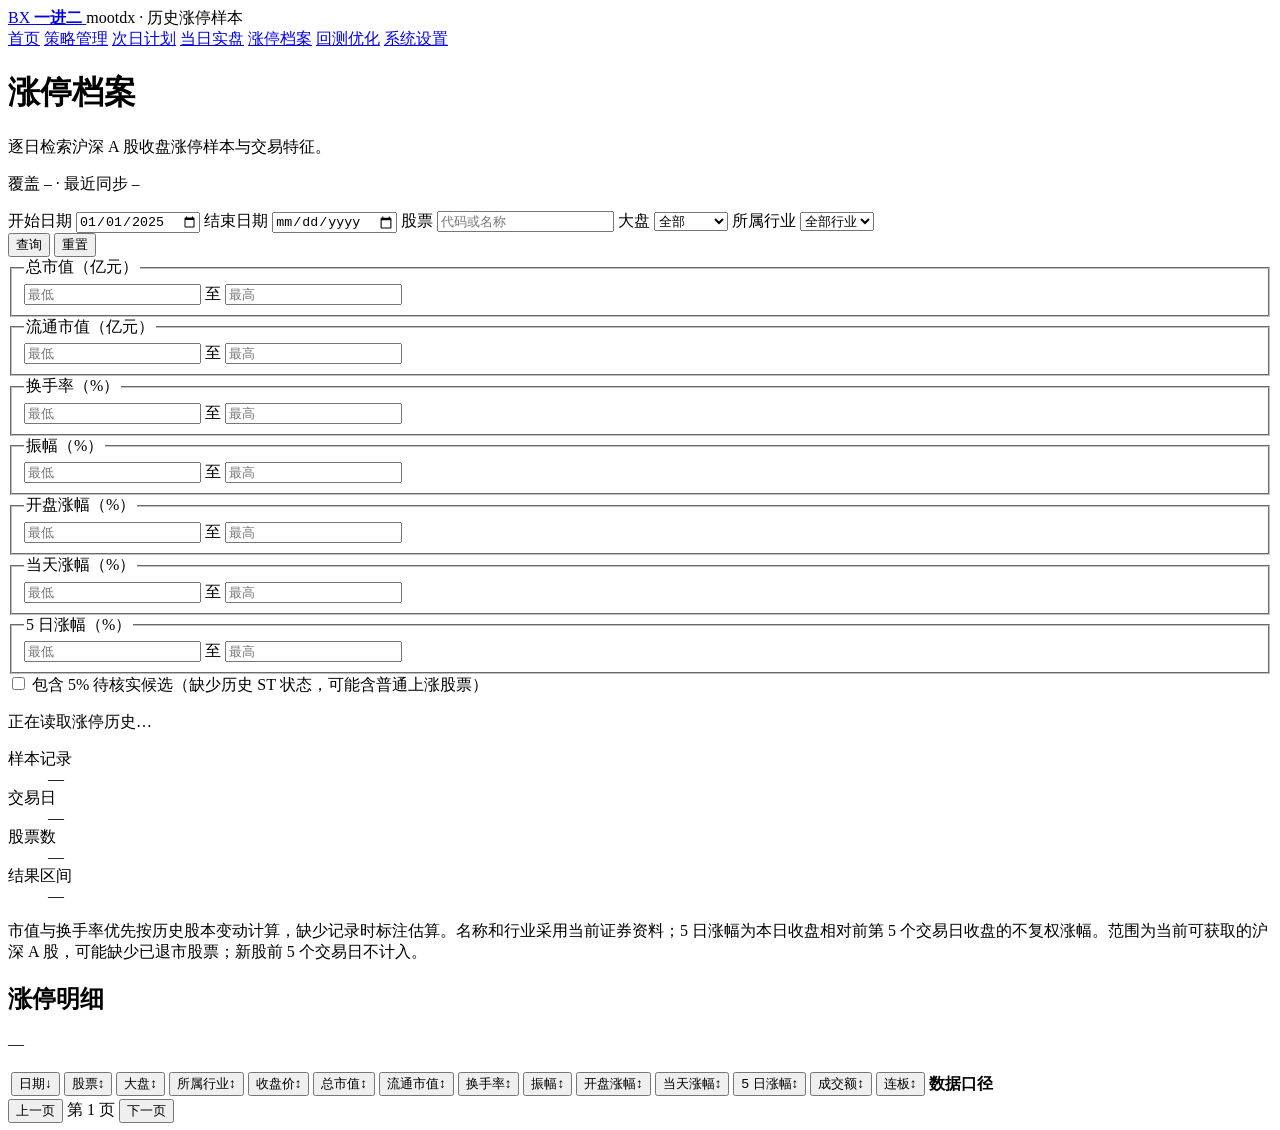
==== src/banxia_strategy/web/limit-ups.html @ cb12646f "feat(history): add PostgreSQL limit-up archive and metric filters" ====
<!doctype html>
<html lang="zh-CN">
  <head>
    <meta charset="utf-8">
    <meta name="viewport" content="width=device-width, initial-scale=1">
    <meta name="color-scheme" content="light">
    <meta name="theme-color" content="#f6f7f5">
    <title>涨停档案 · 一进二</title>
    <link rel="stylesheet" href="/styles.css?v=20260926.1">
    <link rel="stylesheet" href="/ui-standard.css?v=20260926.2">
    <link rel="stylesheet" href="/limit-ups.css?v=20261001.1">
    <script src="/auth.js?v=20260927.1" defer></script>
    <script src="/limit-ups.js?v=20261001.1" defer></script>
  </head>
  <body class="limit-up-body">
    <header class="topbar limit-up-topbar">
      <a class="brand" href="/" aria-label="返回股票首页">
        <span class="brand-mark" aria-hidden="true">BX</span>
        <strong>一进二</strong>
      </a>
      <span class="app-source">mootdx · 历史涨停样本</span>
    </header>
    <nav class="primary-nav" aria-label="主导航">
      <a href="/">首页</a>
      <a href="/strategy">策略管理</a>
      <a href="/plan">次日计划</a>
      <a href="/monitor">当日实盘</a>
      <a href="/limit-ups" aria-current="page">涨停档案</a>
      <a href="/research">回测优化</a>
      <a href="/settings">系统设置</a>
    </nav>

    <main class="page-main limit-up-main">
      <header class="page-header">
        <div class="page-header-copy">
          <h1>涨停档案</h1>
          <p>逐日检索沪深 A 股收盘涨停样本与交易特征。</p>
          <p class="page-header-meta">
            覆盖 <code id="coverage-range">—</code> · 最近同步 <code id="sync-time">—</code>
          </p>
        </div>
      </header>

      <form id="limit-up-filters" class="limit-up-filters" role="search">
        <div class="primary-filter-row">
          <label>开始日期
            <input id="start-date" class="ui-control" type="date" value="2025-01-01">
          </label>
          <label>结束日期
            <input id="end-date" class="ui-control" type="date">
          </label>
          <label>股票
            <input id="stock-query" class="ui-control" type="search" placeholder="代码或名称" autocomplete="off">
          </label>
          <label>大盘
            <select id="board" class="ui-control">
              <option value="all">全部</option>
              <option value="main">沪深主板</option>
              <option value="gem">创业板</option>
              <option value="star">科创板</option>
            </select>
          </label>
          <label>所属行业
            <select id="industry" class="ui-control">
              <option value="">全部行业</option>
            </select>
          </label>
          <div class="filter-actions">
            <button class="ui-button primary-button" type="submit">查询</button>
            <button class="ui-button" id="reset-filters" type="button">重置</button>
          </div>
        </div>

        <div class="metric-filter-grid" aria-label="指标区间筛选">
          <fieldset>
            <legend>总市值（亿元）</legend>
            <input id="min-total-cap" class="ui-control" type="number" step="0.01" placeholder="最低">
            <span>至</span>
            <input id="max-total-cap" class="ui-control" type="number" step="0.01" placeholder="最高">
          </fieldset>
          <fieldset>
            <legend>流通市值（亿元）</legend>
            <input id="min-float-cap" class="ui-control" type="number" step="0.01" placeholder="最低">
            <span>至</span>
            <input id="max-float-cap" class="ui-control" type="number" step="0.01" placeholder="最高">
          </fieldset>
          <fieldset>
            <legend>换手率（%）</legend>
            <input id="min-turnover" class="ui-control" type="number" step="0.01" placeholder="最低">
            <span>至</span>
            <input id="max-turnover" class="ui-control" type="number" step="0.01" placeholder="最高">
          </fieldset>
          <fieldset>
            <legend>振幅（%）</legend>
            <input id="min-amplitude" class="ui-control" type="number" step="0.01" placeholder="最低">
            <span>至</span>
            <input id="max-amplitude" class="ui-control" type="number" step="0.01" placeholder="最高">
          </fieldset>
          <fieldset>
            <legend>开盘涨幅（%）</legend>
            <input id="min-open-change" class="ui-control" type="number" step="0.01" placeholder="最低">
            <span>至</span>
            <input id="max-open-change" class="ui-control" type="number" step="0.01" placeholder="最高">
          </fieldset>
          <fieldset>
            <legend>当天涨幅（%）</legend>
            <input id="min-change" class="ui-control" type="number" step="0.01" placeholder="最低">
            <span>至</span>
            <input id="max-change" class="ui-control" type="number" step="0.01" placeholder="最高">
          </fieldset>
          <fieldset>
            <legend>5 日涨幅（%）</legend>
            <input id="min-return-5d" class="ui-control" type="number" step="0.01" placeholder="最低">
            <span>至</span>
            <input id="max-return-5d" class="ui-control" type="number" step="0.01" placeholder="最高">
          </fieldset>
        </div>
        <label class="candidate-toggle">
          <input id="include-unverified" type="checkbox">
          包含 5% 待核实候选（缺少历史 ST 状态，可能含普通上涨股票）
        </label>
      </form>

      <p id="limit-up-status" class="ui-status" role="status" aria-live="polite">正在读取涨停历史…</p>

      <section class="limit-up-summary" aria-label="筛选结果摘要">
        <dl>
          <div><dt>样本记录</dt><dd id="summary-total">—</dd></div>
          <div><dt>交易日</dt><dd id="summary-days">—</dd></div>
          <div><dt>股票数</dt><dd id="summary-stocks">—</dd></div>
          <div><dt>结果区间</dt><dd id="summary-range">—</dd></div>
        </dl>
        <p>市值与换手率优先按历史股本变动计算，缺少记录时标注估算。名称和行业采用当前证券资料；5 日涨幅为本日收盘相对前第 5 个交易日收盘的不复权涨幅。范围为当前可获取的沪深 A 股，可能缺少已退市股票；新股前 5 个交易日不计入。</p>
      </section>

      <section class="limit-up-ledger" aria-labelledby="limit-up-ledger-title">
        <div class="content-heading">
          <div>
            <h2 id="limit-up-ledger-title">涨停明细</h2>
            <p id="result-range">—</p>
          </div>
        </div>
        <div class="limit-up-table-wrap" tabindex="0" role="region" aria-label="历史涨停明细">
          <table class="data-table limit-up-table">
            <thead>
              <tr>
                <th aria-sort="descending"><button class="sort-button" type="button" data-sort="trade_date">日期<span aria-hidden="true">↓</span></button></th>
                <th aria-sort="none"><button class="sort-button" type="button" data-sort="symbol">股票<span aria-hidden="true">↕</span></button></th>
                <th aria-sort="none"><button class="sort-button" type="button" data-sort="board">大盘<span aria-hidden="true">↕</span></button></th>
                <th aria-sort="none"><button class="sort-button" type="button" data-sort="industry">所属行业<span aria-hidden="true">↕</span></button></th>
                <th aria-sort="none"><button class="sort-button" type="button" data-sort="close">收盘价<span aria-hidden="true">↕</span></button></th>
                <th aria-sort="none"><button class="sort-button" type="button" data-sort="total_market_cap_cny">总市值<span aria-hidden="true">↕</span></button></th>
                <th aria-sort="none"><button class="sort-button" type="button" data-sort="float_market_cap_cny">流通市值<span aria-hidden="true">↕</span></button></th>
                <th aria-sort="none"><button class="sort-button" type="button" data-sort="turnover_pct">换手率<span aria-hidden="true">↕</span></button></th>
                <th aria-sort="none"><button class="sort-button" type="button" data-sort="amplitude_pct">振幅<span aria-hidden="true">↕</span></button></th>
                <th aria-sort="none"><button class="sort-button" type="button" data-sort="open_change_pct">开盘涨幅<span aria-hidden="true">↕</span></button></th>
                <th aria-sort="none"><button class="sort-button" type="button" data-sort="change_pct">当天涨幅<span aria-hidden="true">↕</span></button></th>
                <th aria-sort="none"><button class="sort-button" type="button" data-sort="return_5d_pct">5 日涨幅<span aria-hidden="true">↕</span></button></th>
                <th aria-sort="none"><button class="sort-button" type="button" data-sort="amount_cny">成交额<span aria-hidden="true">↕</span></button></th>
                <th aria-sort="none"><button class="sort-button" type="button" data-sort="consecutive_limit_days">连板<span aria-hidden="true">↕</span></button></th>
                <th>数据口径</th>
              </tr>
            </thead>
            <tbody id="limit-up-rows"></tbody>
          </table>
        </div>
        <footer class="limit-up-pagination">
          <button id="previous-page" class="ui-button" type="button">上一页</button>
          <span id="page-label">第 1 页</span>
          <button id="next-page" class="ui-button" type="button">下一页</button>
        </footer>
      </section>
    </main>
  </body>
</html>
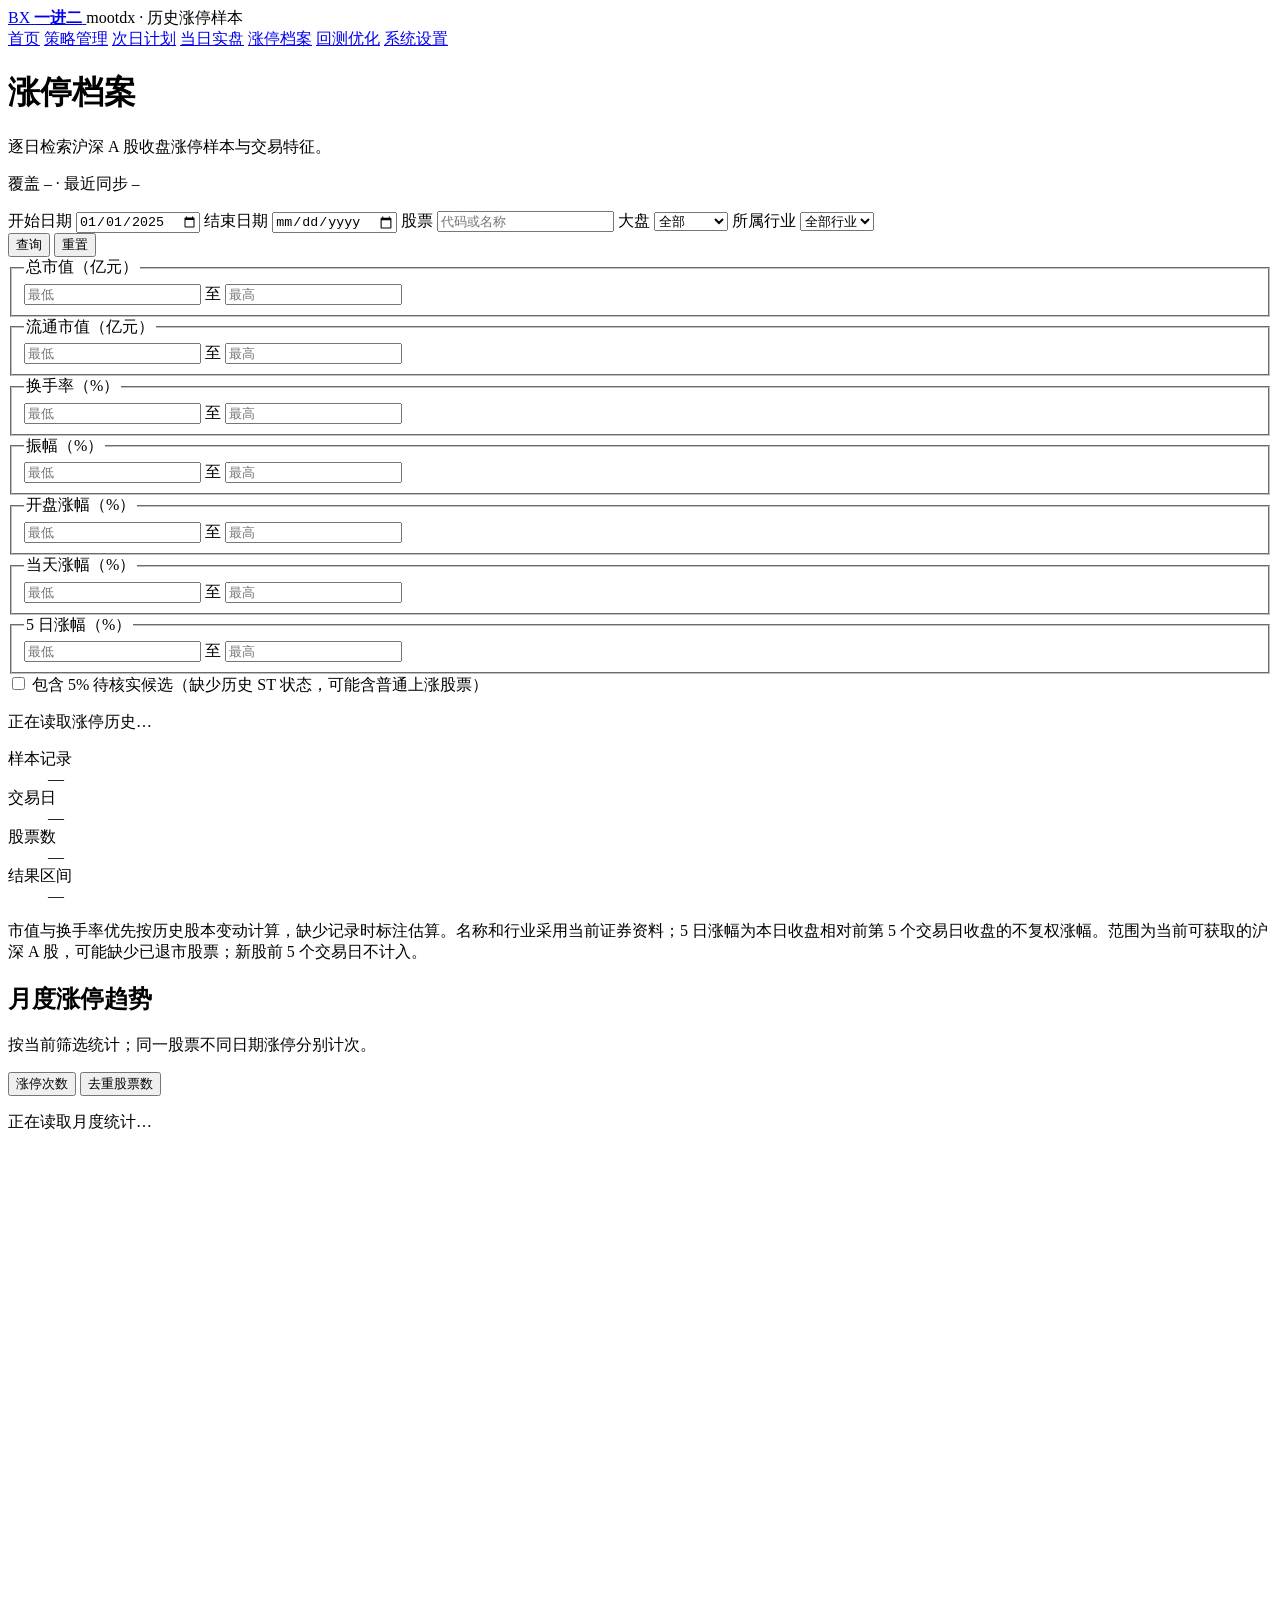
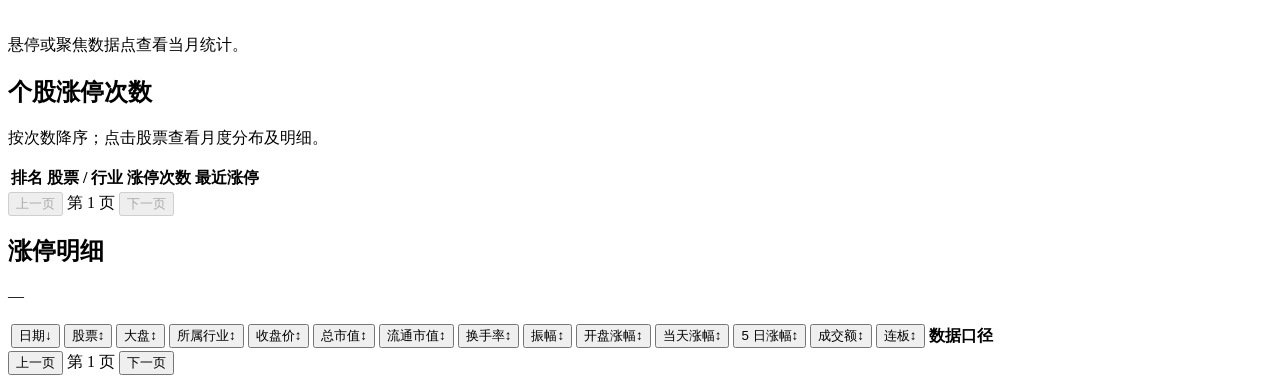
==== commit 5acc91b2: "feat(history): add monthly trends and stock limit-up counts" ====
--- a/src/banxia_strategy/web/limit-ups.html
+++ b/src/banxia_strategy/web/limit-ups.html
@@ -8,9 +8,9 @@
     <title>涨停档案 · 一进二</title>
     <link rel="stylesheet" href="/styles.css?v=20260926.1">
     <link rel="stylesheet" href="/ui-standard.css?v=20260926.2">
-    <link rel="stylesheet" href="/limit-ups.css?v=20261001.1">
+    <link rel="stylesheet" href="/limit-ups.css?v=20261002.2">
     <script src="/auth.js?v=20260927.1" defer></script>
-    <script src="/limit-ups.js?v=20261001.1" defer></script>
+    <script src="/limit-ups.js?v=20261002.2" defer></script>
   </head>
   <body class="limit-up-body">
     <header class="topbar limit-up-topbar">
@@ -131,6 +131,45 @@
           <div><dt>结果区间</dt><dd id="summary-range">—</dd></div>
         </dl>
         <p>市值与换手率优先按历史股本变动计算，缺少记录时标注估算。名称和行业采用当前证券资料；5 日涨幅为本日收盘相对前第 5 个交易日收盘的不复权涨幅。范围为当前可获取的沪深 A 股，可能缺少已退市股票；新股前 5 个交易日不计入。</p>
+      </section>
+
+      <section class="limit-up-analytics" aria-label="涨停统计" aria-busy="true">
+        <section class="monthly-trend" aria-labelledby="monthly-title">
+          <div class="analytics-heading">
+            <div>
+              <h2 id="monthly-title">月度涨停趋势</h2>
+              <p>按当前筛选统计；同一股票不同日期涨停分别计次。</p>
+            </div>
+            <div class="chart-modes" role="group" aria-label="月度统计口径">
+              <button class="ui-button" type="button" data-monthly-metric="limit_up_count" aria-pressed="true">涨停次数</button>
+              <button class="ui-button" type="button" data-monthly-metric="stock_count" aria-pressed="false">去重股票数</button>
+            </div>
+          </div>
+          <p id="monthly-insight" class="monthly-insight">正在读取月度统计…</p>
+          <div class="monthly-chart-wrap" tabindex="0" role="region" aria-label="月度涨停曲线，可横向滚动">
+            <svg id="monthly-chart" viewBox="0 0 760 280" role="group" aria-label="月度涨停曲线"></svg>
+          </div>
+          <p id="monthly-detail" class="monthly-detail" aria-live="polite">悬停或聚焦数据点查看当月统计。</p>
+        </section>
+        <section class="stock-frequency" aria-labelledby="stock-count-title">
+          <div class="analytics-heading">
+            <div>
+              <h2 id="stock-count-title">个股涨停次数</h2>
+              <p id="stock-count-summary">按次数降序；点击股票查看月度分布及明细。</p>
+            </div>
+          </div>
+          <div class="stock-count-table-wrap" tabindex="0" role="region" aria-label="个股涨停次数排行">
+            <table class="data-table stock-count-table">
+              <thead><tr><th>排名</th><th>股票 / 行业</th><th class="numeric-cell">涨停次数</th><th>最近涨停</th></tr></thead>
+              <tbody id="stock-count-rows"></tbody>
+            </table>
+          </div>
+          <footer class="limit-up-pagination">
+            <button id="stock-previous-page" class="ui-button" type="button" disabled>上一页</button>
+            <span id="stock-page-label">第 1 页</span>
+            <button id="stock-next-page" class="ui-button" type="button" disabled>下一页</button>
+          </footer>
+        </section>
       </section>
 
       <section class="limit-up-ledger" aria-labelledby="limit-up-ledger-title">
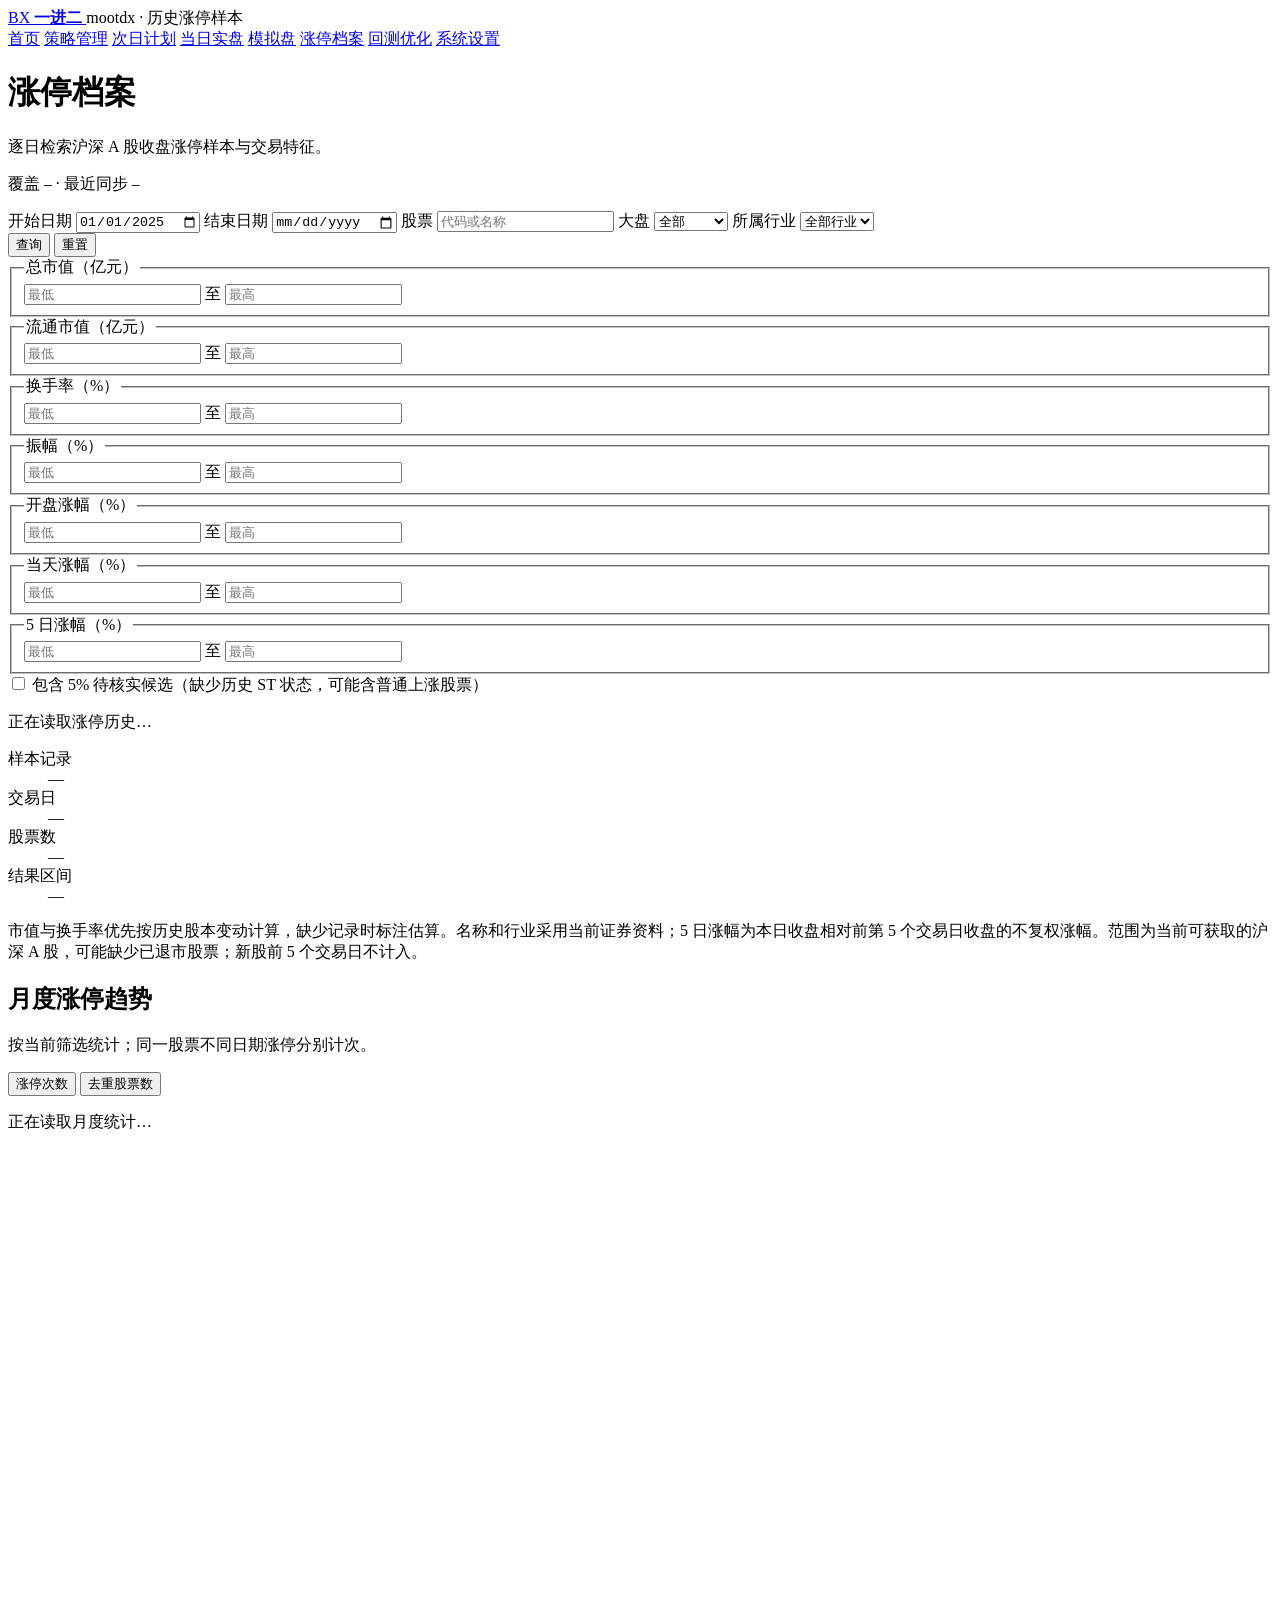
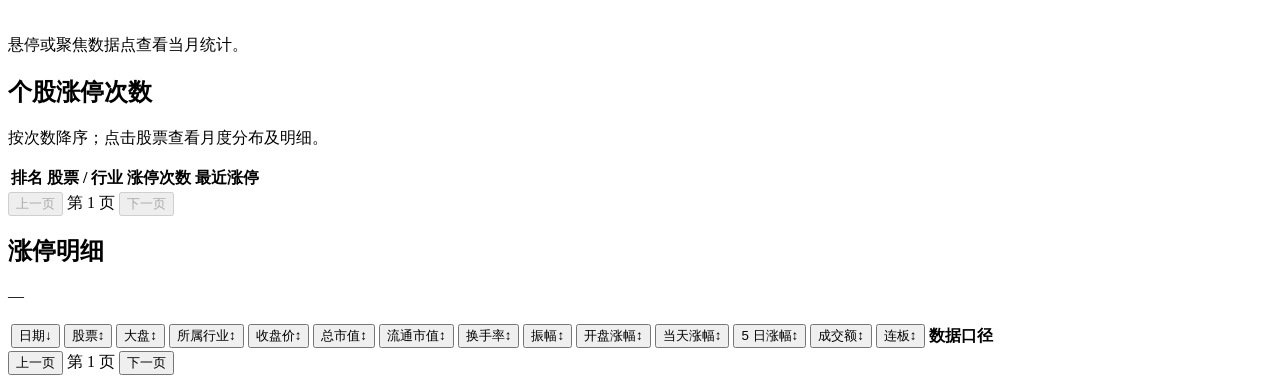
==== commit f65154b4: "feat(web): add paper trading dashboard" ====
--- a/src/banxia_strategy/web/limit-ups.html
+++ b/src/banxia_strategy/web/limit-ups.html
@@ -25,6 +25,7 @@
       <a href="/strategy">策略管理</a>
       <a href="/plan">次日计划</a>
       <a href="/monitor">当日实盘</a>
+      <a href="/paper-trading">模拟盘</a>
       <a href="/limit-ups" aria-current="page">涨停档案</a>
       <a href="/research">回测优化</a>
       <a href="/settings">系统设置</a>
